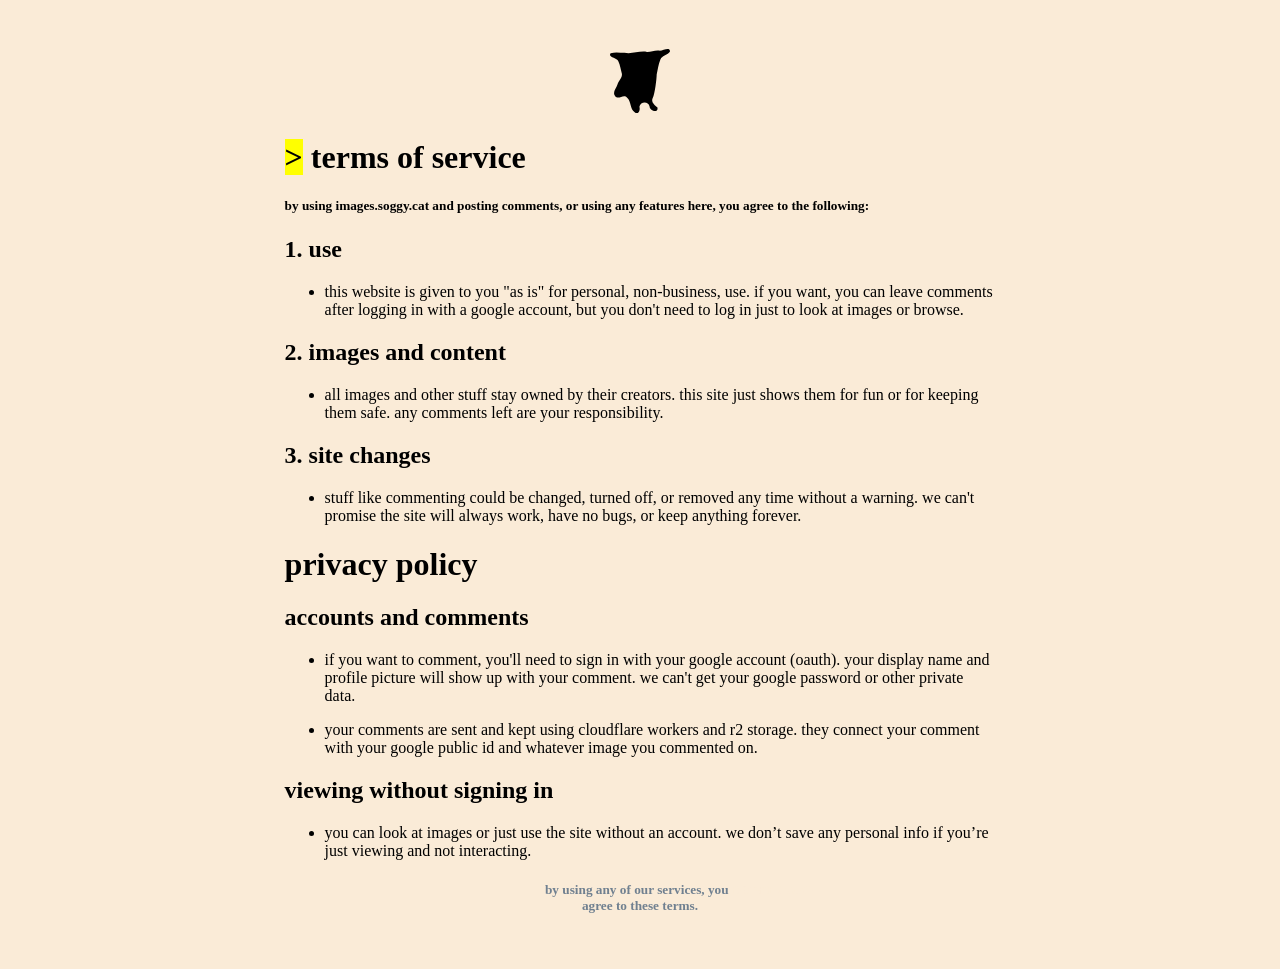
==== tos.html @ 5c02ce51 "and moved" ====
<!DOCTYPE html>
<html lang="en">
<head>
    <meta charset="UTF-8">
    <meta name="viewport" content="width=device-width">
    <title>soggle drive • basic tos</title>
    <link rel="icon" type="image/x-icon" href="data:image/svg+xml,<svg xmlns='http://www.w3.org/2000/svg' width='1' height='1'/>">
</head>

<body bgcolor="AntiqueWhite">
    <table width="100%" height="100%">
        <tr>
            <td align="center" valign="middle">
                <table width="60%" cellpadding="20">
                    <tr>
                        <td>
                            <p>

                        <center>
                            <svg xmlns="http://www.w3.org/2000/svg" viewBox="23.14 7.13 468.86 501.92" width="60">
                                <path fill="black" d="M312 30c-59-11-117 20-176 7-36 0-73-6-108 3-24 34 48 35 60 62 15 30 19 65 28 98 5 35-28 58-36 89-9 28-41 59-16 87 27 33 65-22 93 12 34 30 21 87 59 114 31 24 45-19 37-43 7-41 68-46 79-5 1 37 71 59 62 10-22-19-54-42-36-76 15-27 30-150 30-182 9-39 13-80 29-117 15-32 57-34 75-62-1-44-62 0-88-8-32-3-61 12-92 11"/>
                            </svg>
                        </center>

                        <h1><mark>></mark> terms of service</h1>
                        <h5>by using images.soggy.cat and posting comments, or using any features here, you agree to the following:</h5>

                        <h2><strong>1. use</strong></h2>
                        <ul><li>
                            this website is given to you "as is" for personal, non-business, use. if you want, you can leave comments after logging in with a google account, but you don't need to log in just to look at images or browse.
                        </li></ul>

                        <h2><strong>2. images and content</strong></h2>
                        <ul><li>
                            all images and other stuff stay owned by their creators. this site just shows them for fun or for keeping them safe. any comments left are your responsibility.
                        </li></ul>

                        <h2><strong>3. site changes</strong></h2>
                        <ul><li>
                            stuff like commenting could be changed, turned off, or removed any time without a warning. we can't promise the site will always work, have no bugs, or keep anything forever.
                        </li></ul>

                        <h1>privacy policy</h1>

                        <h2><strong>accounts and comments</strong></h2>
                        <ul><li>
                            if you want to comment, you'll need to sign in with your google account (oauth). your display name and profile picture will show up with your comment. we can't get your google password or other private data.
                        </li></ul>
                        <ul><li>
                            your comments are sent and kept using cloudflare workers and r2 storage. they connect your comment with your google public id and whatever image you commented on.
                        </li></ul>

                        <h2><strong>viewing without signing in</strong></h2>
                        <ul><li>
                            you can look at images or just use the site without an account. we don’t save any personal info if you’re just viewing and not interacting.
                        </li></ul>

                        <center><font color="SlateGrey">
                            <h5>&nbsp;&nbsp;&nbsp;&nbsp;&nbsp;&nbsp;&nbsp;&nbsp;&nbsp;&nbsp;&nbsp;&nbsp;&nbsp;&nbsp;&nbsp;&nbsp;&nbsp;&nbsp;&nbsp;&nbsp;&nbsp;&nbsp;&nbsp;&nbsp;by using any of our services, you <font color="AntiqueWhite"><s>DON'T CARE</s></font> 
                            <br>agree to these terms.</h5>
                        </font></center>
                        
                </table>
            </td>
        </tr>
    </table>
</body>
</html>
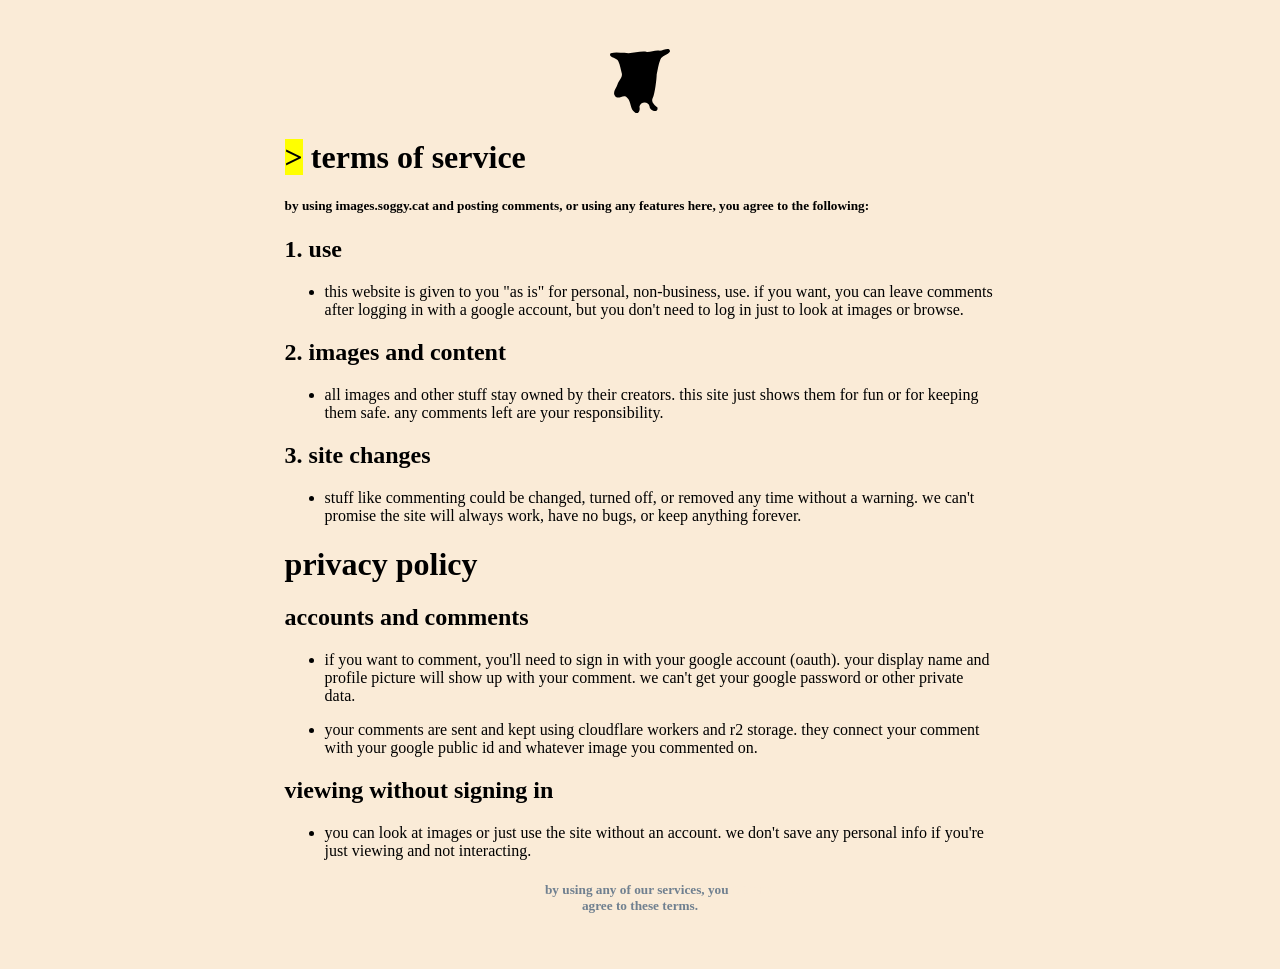
==== commit 9a88b687: "Revert "adjustments for backend" This reverts commit 3a49d924810ab24d04e77ad522e5addde1c05d1f." ====
--- a/tos.html
+++ b/tos.html
@@ -3,7 +3,7 @@
 <head>
     <meta charset="UTF-8">
     <meta name="viewport" content="width=device-width">
-    <title>soggle drive • basic tos</title>
+    <title>Goog...le drive • basic tos</title>
     <link rel="icon" type="image/x-icon" href="data:image/svg+xml,<svg xmlns='http://www.w3.org/2000/svg' width='1' height='1'/>">
 </head>
 
@@ -52,7 +52,7 @@
 
                         <h2><strong>viewing without signing in</strong></h2>
                         <ul><li>
-                            you can look at images or just use the site without an account. we don’t save any personal info if you’re just viewing and not interacting.
+                            you can look at images or just use the site without an account. we don't save any personal info if you're just viewing and not interacting.
                         </li></ul>
 
                         <center><font color="SlateGrey">
